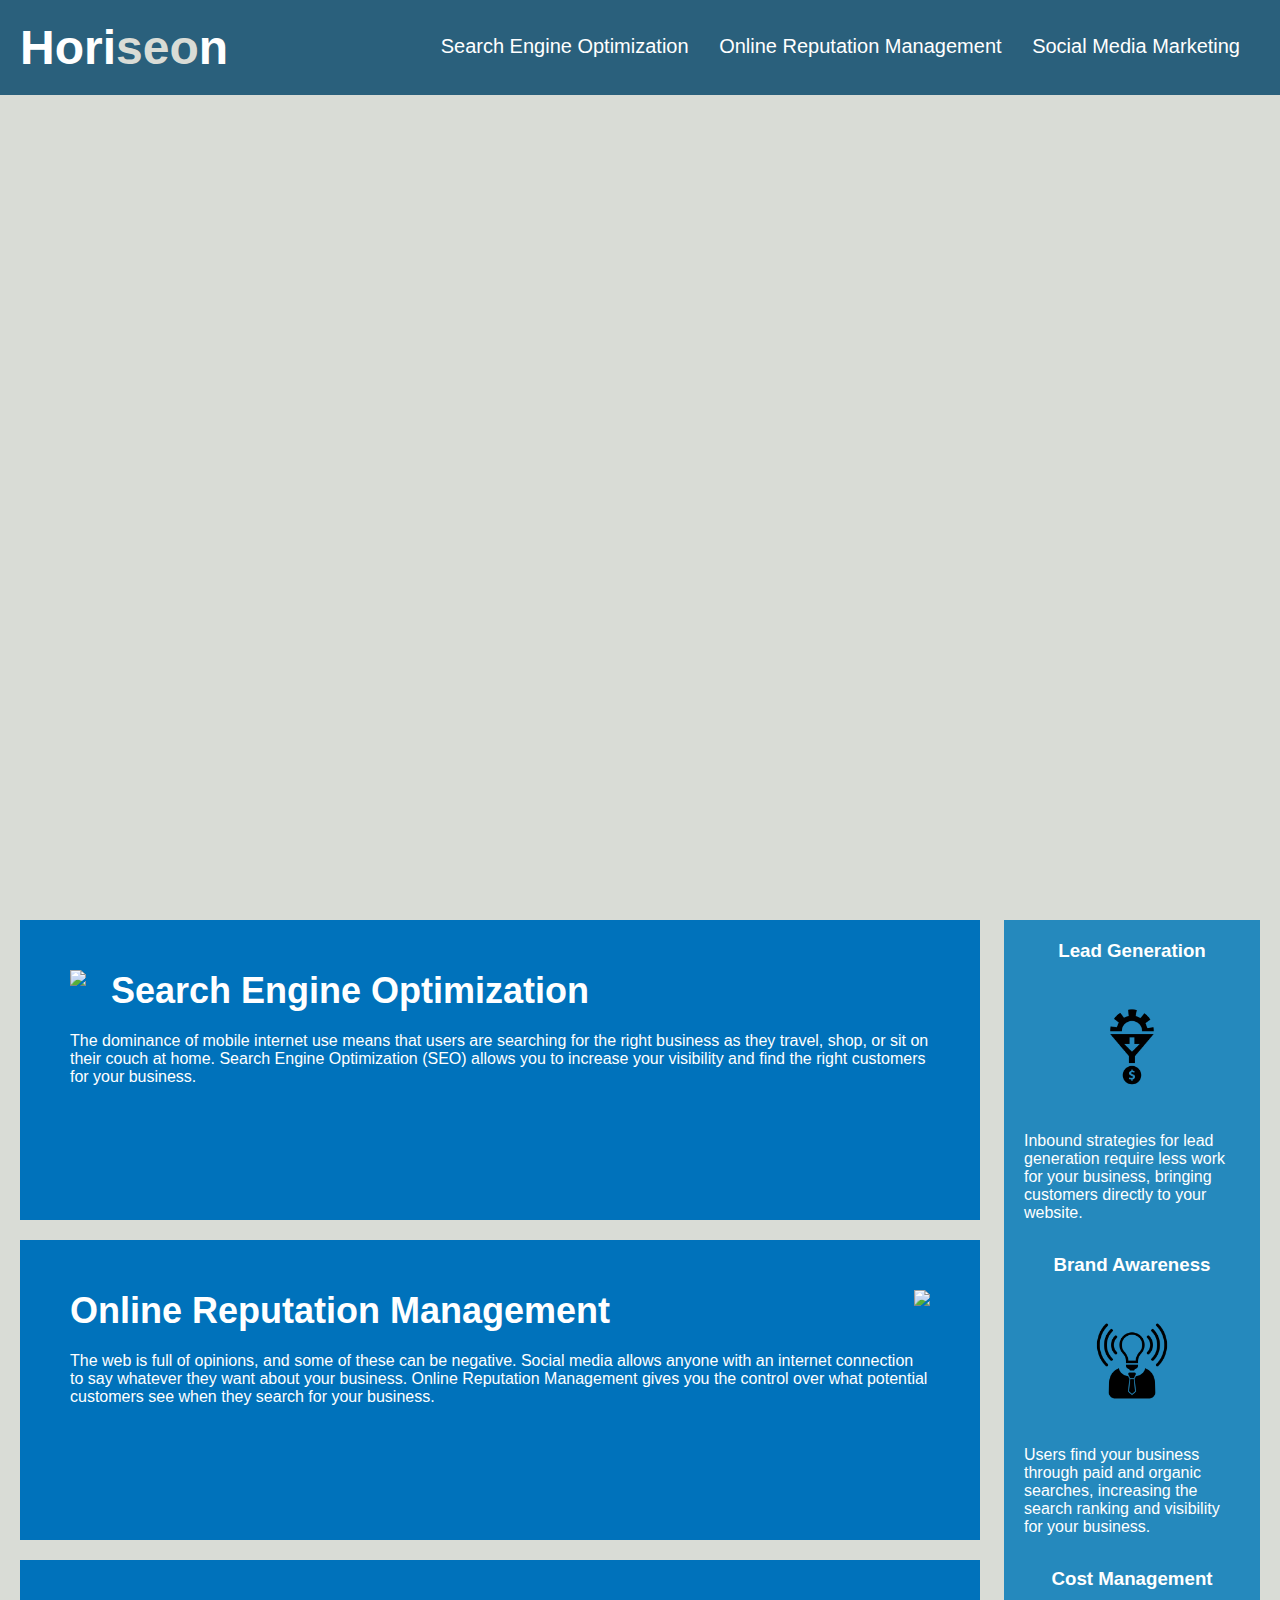
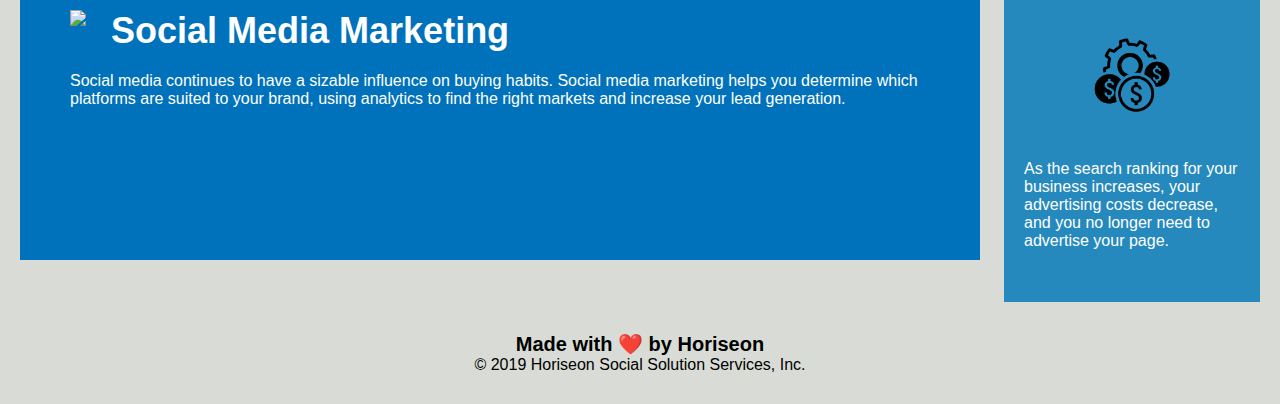
==== Develop/index.html @ a6d58b5b "Initial addition of all assets and index.html to repository" ====
<!DOCTYPE html>
<html lang="en-us">

<head>
    <meta charset="UTF-8" />
    <link rel="stylesheet" href="./assets/css/style.css">
    <title>website</title>
</head>

<body>
    <div class="header">
        <h1>Hori<span class="seo">seo</span>n</h1>
        <div>
            <ul>
                <li>
                    <a href="#search-engine-optimization">Search Engine Optimization</a>
                </li>
                <li>
                    <a href="#online-reputation-management">Online Reputation Management</a>
                </li>
                <li>
                    <a href="#social-media-marketing">Social Media Marketing</a>
                </li>
            </ul>
        </div>
    </div>
    <div class="hero"></div>
    <div class="content">
        <div class="search-engine-optimization">
            <img src="./assets/images/search-engine-optimization.jpg" class="float-left" />
            <h2>Search Engine Optimization</h2>
            <p>
                The dominance of mobile internet use means that users are searching for the right business as they travel, shop, or sit on their couch at home. Search Engine Optimization (SEO) allows you to increase your visibility and find the right customers for your business.
            </p>
        </div>
        <div id="online-reputation-management" class="online-reputation-management">
            <img src="./assets/images/online-reputation-management.jpg" class="float-right" />
            <h2>Online Reputation Management</h2>
            <p>
                The web is full of opinions, and some of these can be negative. Social media allows anyone with an internet connection to say whatever they want about your business. Online Reputation Management gives you the control over what potential customers see when they search for your business.
            </p>
        </div>
        <div id="social-media-marketing" class="social-media-marketing">
            <img src="./assets/images/social-media-marketing.jpg" class="float-left" />
            <h2>Social Media Marketing</h2>
            <p>
                Social media continues to have a sizable influence on buying habits. Social media marketing helps you determine which platforms are suited to your brand, using analytics to find the right markets and increase your lead generation.
            </p>
        </div>
    </div>
    <div class="benefits">
        <div class="benefit-lead">
            <h3>Lead Generation</h3>
            <img src="./assets/images/lead-generation.png" />
            <p>
                Inbound strategies for lead generation require less work for your business, bringing customers directly to your website.
            </p>
        </div>
        <div class="benefit-brand">
            <h3>Brand Awareness</h3>
            <img src="./assets/images/brand-awareness.png" />
            <p>
                Users find your business through paid and organic searches, increasing the search ranking and visibility for your business.
            </p>
        </div>
        <div class="benefit-cost">
            <h3>Cost Management</h3>
            <img src="./assets/images/cost-management.png" />
            <p>
                As the search ranking for your business increases, your advertising costs decrease, and you no longer need to advertise your page.
            </p>
        </div>
    </div>
    <div class="footer">
        <h2>Made with ❤️️ by Horiseon</h2>
        <p>
            &copy; 2019 Horiseon Social Solution Services, Inc.
        </p>
    </div>
</body>

</html>
---- Develop/assets/css/style.css ----
* {
    box-sizing: border-box;
    padding: 0;
    margin: 0;
}

body {
    background-color: #d9dcd6;
}

.header {
    padding: 20px;
    font-family: 'Trebuchet MS', 'Lucida Sans Unicode', 'Lucida Grande', 'Lucida Sans', Arial, sans-serif;
    background-color: #2a607c;
    color: #ffffff;
}

.header h1 {
    display: inline-block;
    font-size: 48px;
}

.header h1 .seo {
    color: #d9dcd6;
}

.header div {
    padding-top: 15px;
    margin-right: 20px;
    float: right;
    font-family: 'Gill Sans', 'Gill Sans MT', Calibri, 'Trebuchet MS', sans-serif;
    font-size: 20px;
}

.header div ul {
    list-style-type: none;
}

.header div ul li {
    display: inline-block;
    margin-left: 25px;
}

a {
    color: #ffffff;
    text-decoration: none;
}

p {
    font-size: 16px;
}

.hero {
    height: 800px;
    width: 100%;
    margin-bottom: 25px;
    background-image: url("../images/digital-marketing-meeting.jpg");
    background-size: cover;
    background-position: center;
}

.float-left {
    float: left;
    margin-right: 25px;
}

.float-right {
    float: right;
    margin-left: 25px;
}

.content {
    width: 75%;
    display: inline-block;
    margin-left: 20px;
}

.benefits {
    margin-right: 20px;
    padding: 20px;
    clear: both;
    float: right;
    width: 20%;
    height: 100%;
    font-family: 'Gill Sans', 'Gill Sans MT', Calibri, 'Trebuchet MS', sans-serif;
    background-color: #2589bd;
}

.benefit-lead {
    margin-bottom: 32px;
    color: #ffffff;
}

.benefit-brand {
    margin-bottom: 32px;
    color: #ffffff;
}

.benefit-cost {
    margin-bottom: 32px;
    color: #ffffff;
}

.benefit-lead h3 {
    margin-bottom: 10px;
    text-align: center;
}

.benefit-brand h3 {
    margin-bottom: 10px;
    text-align: center;
}

.benefit-cost h3 {
    margin-bottom: 10px;
    text-align: center;
}

.benefit-lead img {
    display: block;
    margin: 10px auto;
    max-width: 150px;
}

.benefit-brand img {
    display: block;
    margin: 10px auto;
    max-width: 150px;
}

.benefit-cost img {
    display: block;
    margin: 10px auto;
    max-width: 150px;
}

.search-engine-optimization {
    margin-bottom: 20px;
    padding: 50px;
    height: 300px;
    font-family: 'Gill Sans', 'Gill Sans MT', Calibri, 'Trebuchet MS', sans-serif;
    background-color: #0072bb;
    color: #ffffff;
}

.online-reputation-management {
    margin-bottom: 20px;
    padding: 50px;
    height: 300px;
    font-family: 'Gill Sans', 'Gill Sans MT', Calibri, 'Trebuchet MS', sans-serif;
    background-color: #0072bb;
    color: #ffffff;
}

.social-media-marketing {
    margin-bottom: 20px;
    padding: 50px;
    height: 300px;
    font-family: 'Gill Sans', 'Gill Sans MT', Calibri, 'Trebuchet MS', sans-serif;
    background-color: #0072bb;
    color: #ffffff;
}

.search-engine-optimization img {
    max-height: 200px;
}

.online-reputation-management img {
    max-height: 200px;
}

.social-media-marketing img {
    max-height: 200px;
}

.search-engine-optimization h2 {
    margin-bottom: 20px;
    font-size: 36px;
}

.online-reputation-management h2 {
    margin-bottom: 20px;
    font-size: 36px;
}

.social-media-marketing h2 {
    margin-bottom: 20px;
    font-size: 36px;
}

.footer {
    padding: 30px;
    clear: both;
    font-family: 'Trebuchet MS', 'Lucida Sans Unicode', 'Lucida Grande', 'Lucida Sans', Arial, sans-serif;
    text-align: center;
}

.footer h2 {
    font-size: 20px;
}
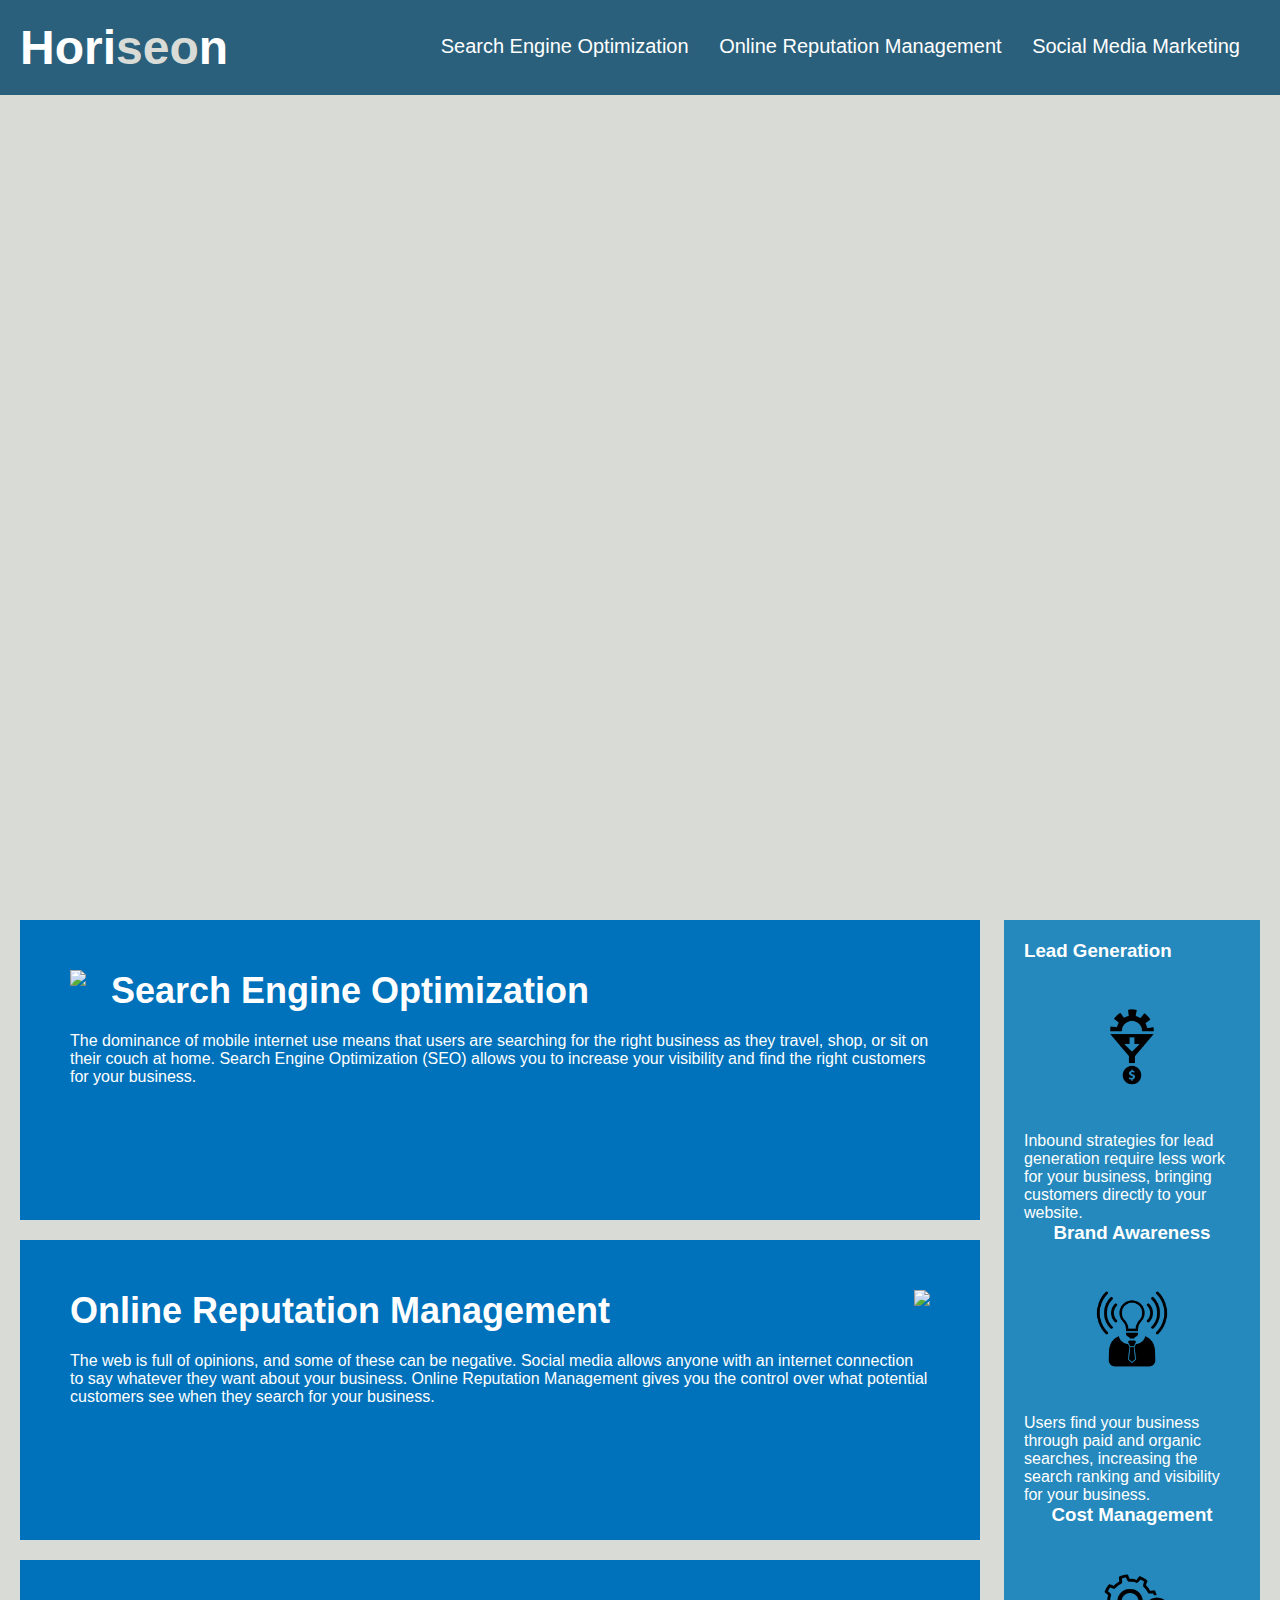
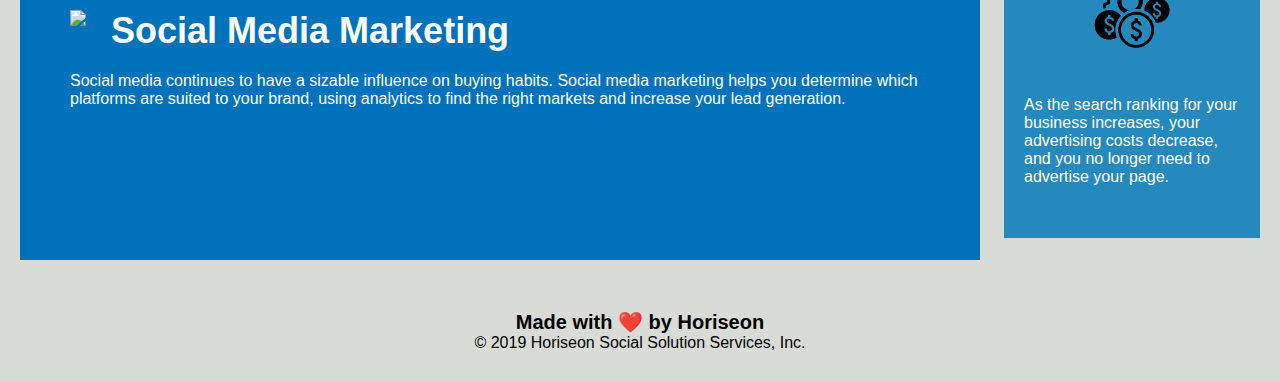
==== commit 62723f47: "all side panel 'benefits' were wrapped in a section element to allow for semantic structure in style" ====
--- a/Develop/index.html
+++ b/Develop/index.html
@@ -1,82 +1,107 @@
 <!DOCTYPE html>
 <html lang="en-us">
+  <head>
+    <meta charset="UTF-8" />
+    <link rel="stylesheet" href="./assets/css/style.css" />
+    <title>Welcome to Horiseon</title>
+  </head>
 
-<head>
-    <meta charset="UTF-8" />
-    <link rel="stylesheet" href="./assets/css/style.css">
-    <title>website</title>
-</head>
-
-<body>
+  <body>
     <div class="header">
-        <h1>Hori<span class="seo">seo</span>n</h1>
-        <div>
-            <ul>
-                <li>
-                    <a href="#search-engine-optimization">Search Engine Optimization</a>
-                </li>
-                <li>
-                    <a href="#online-reputation-management">Online Reputation Management</a>
-                </li>
-                <li>
-                    <a href="#social-media-marketing">Social Media Marketing</a>
-                </li>
-            </ul>
-        </div>
+      <h1>Hori<span class="seo">seo</span>n</h1>
+      <div>
+        <ul>
+          <li>
+            <a href="#search-engine-optimization">Search Engine Optimization</a>
+          </li>
+          <li>
+            <a href="#online-reputation-management"
+              >Online Reputation Management</a
+            >
+          </li>
+          <li>
+            <a href="#social-media-marketing">Social Media Marketing</a>
+          </li>
+        </ul>
+      </div>
     </div>
     <div class="hero"></div>
     <div class="content">
-        <div class="search-engine-optimization">
-            <img src="./assets/images/search-engine-optimization.jpg" class="float-left" />
-            <h2>Search Engine Optimization</h2>
-            <p>
-                The dominance of mobile internet use means that users are searching for the right business as they travel, shop, or sit on their couch at home. Search Engine Optimization (SEO) allows you to increase your visibility and find the right customers for your business.
-            </p>
-        </div>
-        <div id="online-reputation-management" class="online-reputation-management">
-            <img src="./assets/images/online-reputation-management.jpg" class="float-right" />
-            <h2>Online Reputation Management</h2>
-            <p>
-                The web is full of opinions, and some of these can be negative. Social media allows anyone with an internet connection to say whatever they want about your business. Online Reputation Management gives you the control over what potential customers see when they search for your business.
-            </p>
-        </div>
-        <div id="social-media-marketing" class="social-media-marketing">
-            <img src="./assets/images/social-media-marketing.jpg" class="float-left" />
-            <h2>Social Media Marketing</h2>
-            <p>
-                Social media continues to have a sizable influence on buying habits. Social media marketing helps you determine which platforms are suited to your brand, using analytics to find the right markets and increase your lead generation.
-            </p>
-        </div>
+      <div id="search-engine-optimization" class="search-engine-optimization">
+        <img
+          src="./assets/images/search-engine-optimization.jpg"
+          class="float-left"
+        />
+        <h2>Search Engine Optimization</h2>
+        <p>
+          The dominance of mobile internet use means that users are searching
+          for the right business as they travel, shop, or sit on their couch at
+          home. Search Engine Optimization (SEO) allows you to increase your
+          visibility and find the right customers for your business.
+        </p>
+      </div>
+      <div
+        id="online-reputation-management"
+        class="online-reputation-management"
+      >
+        <img
+          src="./assets/images/online-reputation-management.jpg"
+          class="float-right"
+        />
+        <h2>Online Reputation Management</h2>
+        <p>
+          The web is full of opinions, and some of these can be negative. Social
+          media allows anyone with an internet connection to say whatever they
+          want about your business. Online Reputation Management gives you the
+          control over what potential customers see when they search for your
+          business.
+        </p>
+      </div>
+      <div id="social-media-marketing" class="social-media-marketing">
+        <img
+          src="./assets/images/social-media-marketing.jpg"
+          class="float-left"
+        />
+        <h2>Social Media Marketing</h2>
+        <p>
+          Social media continues to have a sizable influence on buying habits.
+          Social media marketing helps you determine which platforms are suited
+          to your brand, using analytics to find the right markets and increase
+          your lead generation.
+        </p>
+      </div>
     </div>
     <div class="benefits">
+      <section class="side-panel">
         <div class="benefit-lead">
-            <h3>Lead Generation</h3>
-            <img src="./assets/images/lead-generation.png" />
-            <p>
-                Inbound strategies for lead generation require less work for your business, bringing customers directly to your website.
-            </p>
+          <h3>Lead Generation</h3>
+          <img src="./assets/images/lead-generation.png" />
+          <p>
+            Inbound strategies for lead generation require less work for your
+            business, bringing customers directly to your website.
+          </p>
         </div>
         <div class="benefit-brand">
-            <h3>Brand Awareness</h3>
-            <img src="./assets/images/brand-awareness.png" />
-            <p>
-                Users find your business through paid and organic searches, increasing the search ranking and visibility for your business.
-            </p>
+          <h3>Brand Awareness</h3>
+          <img src="./assets/images/brand-awareness.png" />
+          <p>
+            Users find your business through paid and organic searches,
+            increasing the search ranking and visibility for your business.
+          </p>
         </div>
         <div class="benefit-cost">
-            <h3>Cost Management</h3>
-            <img src="./assets/images/cost-management.png" />
-            <p>
-                As the search ranking for your business increases, your advertising costs decrease, and you no longer need to advertise your page.
-            </p>
+          <h3>Cost Management</h3>
+          <img src="./assets/images/cost-management.png" />
+          <p>
+            As the search ranking for your business increases, your advertising
+            costs decrease, and you no longer need to advertise your page.
+          </p>
         </div>
+      </section>
     </div>
     <div class="footer">
-        <h2>Made with ❤️️ by Horiseon</h2>
-        <p>
-            &copy; 2019 Horiseon Social Solution Services, Inc.
-        </p>
+      <h2>Made with ❤️️ by Horiseon</h2>
+      <p>&copy; 2019 Horiseon Social Solution Services, Inc.</p>
     </div>
-</body>
-
+  </body>
 </html>
--- a/Develop/assets/css/style.css
+++ b/Develop/assets/css/style.css
@@ -1,200 +1,195 @@
 * {
-    box-sizing: border-box;
-    padding: 0;
-    margin: 0;
+  box-sizing: border-box;
+  padding: 0;
+  margin: 0;
 }
 
 body {
-    background-color: #d9dcd6;
+  background-color: #d9dcd6;
 }
 
 .header {
-    padding: 20px;
-    font-family: 'Trebuchet MS', 'Lucida Sans Unicode', 'Lucida Grande', 'Lucida Sans', Arial, sans-serif;
-    background-color: #2a607c;
-    color: #ffffff;
+  padding: 20px;
+  font-family: "Trebuchet MS", "Lucida Sans Unicode", "Lucida Grande",
+    "Lucida Sans", Arial, sans-serif;
+  background-color: #2a607c;
+  color: #ffffff;
 }
 
 .header h1 {
-    display: inline-block;
-    font-size: 48px;
+  display: inline-block;
+  font-size: 48px;
 }
 
 .header h1 .seo {
-    color: #d9dcd6;
+  color: #d9dcd6;
 }
 
 .header div {
-    padding-top: 15px;
-    margin-right: 20px;
-    float: right;
-    font-family: 'Gill Sans', 'Gill Sans MT', Calibri, 'Trebuchet MS', sans-serif;
-    font-size: 20px;
+  padding-top: 15px;
+  margin-right: 20px;
+  float: right;
+  font-family: "Gill Sans", "Gill Sans MT", Calibri, "Trebuchet MS", sans-serif;
+  font-size: 20px;
 }
 
 .header div ul {
-    list-style-type: none;
+  list-style-type: none;
 }
 
 .header div ul li {
-    display: inline-block;
-    margin-left: 25px;
+  display: inline-block;
+  margin-left: 25px;
 }
 
 a {
-    color: #ffffff;
-    text-decoration: none;
+  color: #ffffff;
+  text-decoration: none;
 }
 
 p {
-    font-size: 16px;
+  font-size: 16px;
 }
 
 .hero {
-    height: 800px;
-    width: 100%;
-    margin-bottom: 25px;
-    background-image: url("../images/digital-marketing-meeting.jpg");
-    background-size: cover;
-    background-position: center;
+  height: 800px;
+  width: 100%;
+  margin-bottom: 25px;
+  background-image: url("../images/digital-marketing-meeting.jpg");
+  background-size: cover;
+  background-position: center;
 }
 
 .float-left {
-    float: left;
-    margin-right: 25px;
+  float: left;
+  margin-right: 25px;
 }
 
 .float-right {
-    float: right;
-    margin-left: 25px;
+  float: right;
+  margin-left: 25px;
 }
 
 .content {
-    width: 75%;
-    display: inline-block;
-    margin-left: 20px;
+  width: 75%;
+  display: inline-block;
+  margin-left: 20px;
 }
 
 .benefits {
-    margin-right: 20px;
-    padding: 20px;
-    clear: both;
-    float: right;
-    width: 20%;
-    height: 100%;
-    font-family: 'Gill Sans', 'Gill Sans MT', Calibri, 'Trebuchet MS', sans-serif;
-    background-color: #2589bd;
+  margin-right: 20px;
+  padding: 20px;
+  clear: both;
+  float: right;
+  width: 20%;
+  height: 100%;
+  font-family: "Gill Sans", "Gill Sans MT", Calibri, "Trebuchet MS", sans-serif;
+  background-color: #2589bd;
 }
 
-.benefit-lead {
-    margin-bottom: 32px;
-    color: #ffffff;
+.side-panel {
+  margin-bottom: 32px;
+  color: white;
 }
 
-.benefit-brand {
-    margin-bottom: 32px;
-    color: #ffffff;
-}
 
-.benefit-cost {
-    margin-bottom: 32px;
-    color: #ffffff;
 }
 
 .benefit-lead h3 {
-    margin-bottom: 10px;
-    text-align: center;
+  margin-bottom: 10px;
+  text-align: center;
 }
 
 .benefit-brand h3 {
-    margin-bottom: 10px;
-    text-align: center;
+  margin-bottom: 10px;
+  text-align: center;
 }
 
 .benefit-cost h3 {
-    margin-bottom: 10px;
-    text-align: center;
+  margin-bottom: 10px;
+  text-align: center;
 }
 
 .benefit-lead img {
-    display: block;
-    margin: 10px auto;
-    max-width: 150px;
+  display: block;
+  margin: 10px auto;
+  max-width: 150px;
 }
 
 .benefit-brand img {
-    display: block;
-    margin: 10px auto;
-    max-width: 150px;
+  display: block;
+  margin: 10px auto;
+  max-width: 150px;
 }
 
 .benefit-cost img {
-    display: block;
-    margin: 10px auto;
-    max-width: 150px;
+  display: block;
+  margin: 10px auto;
+  max-width: 150px;
 }
 
 .search-engine-optimization {
-    margin-bottom: 20px;
-    padding: 50px;
-    height: 300px;
-    font-family: 'Gill Sans', 'Gill Sans MT', Calibri, 'Trebuchet MS', sans-serif;
-    background-color: #0072bb;
-    color: #ffffff;
+  margin-bottom: 20px;
+  padding: 50px;
+  height: 300px;
+  font-family: "Gill Sans", "Gill Sans MT", Calibri, "Trebuchet MS", sans-serif;
+  background-color: #0072bb;
+  color: #ffffff;
 }
 
 .online-reputation-management {
-    margin-bottom: 20px;
-    padding: 50px;
-    height: 300px;
-    font-family: 'Gill Sans', 'Gill Sans MT', Calibri, 'Trebuchet MS', sans-serif;
-    background-color: #0072bb;
-    color: #ffffff;
+  margin-bottom: 20px;
+  padding: 50px;
+  height: 300px;
+  font-family: "Gill Sans", "Gill Sans MT", Calibri, "Trebuchet MS", sans-serif;
+  background-color: #0072bb;
+  color: #ffffff;
 }
 
 .social-media-marketing {
-    margin-bottom: 20px;
-    padding: 50px;
-    height: 300px;
-    font-family: 'Gill Sans', 'Gill Sans MT', Calibri, 'Trebuchet MS', sans-serif;
-    background-color: #0072bb;
-    color: #ffffff;
+  margin-bottom: 20px;
+  padding: 50px;
+  height: 300px;
+  font-family: "Gill Sans", "Gill Sans MT", Calibri, "Trebuchet MS", sans-serif;
+  background-color: #0072bb;
+  color: #ffffff;
 }
 
 .search-engine-optimization img {
-    max-height: 200px;
+  max-height: 200px;
 }
 
 .online-reputation-management img {
-    max-height: 200px;
+  max-height: 200px;
 }
 
 .social-media-marketing img {
-    max-height: 200px;
+  max-height: 200px;
 }
 
 .search-engine-optimization h2 {
-    margin-bottom: 20px;
-    font-size: 36px;
+  margin-bottom: 20px;
+  font-size: 36px;
 }
 
 .online-reputation-management h2 {
-    margin-bottom: 20px;
-    font-size: 36px;
+  margin-bottom: 20px;
+  font-size: 36px;
 }
 
 .social-media-marketing h2 {
-    margin-bottom: 20px;
-    font-size: 36px;
+  margin-bottom: 20px;
+  font-size: 36px;
 }
 
 .footer {
-    padding: 30px;
-    clear: both;
-    font-family: 'Trebuchet MS', 'Lucida Sans Unicode', 'Lucida Grande', 'Lucida Sans', Arial, sans-serif;
-    text-align: center;
+  padding: 30px;
+  clear: both;
+  font-family: "Trebuchet MS", "Lucida Sans Unicode", "Lucida Grande",
+    "Lucida Sans", Arial, sans-serif;
+  text-align: center;
 }
 
 .footer h2 {
-    font-size: 20px;
+  font-size: 20px;
 }
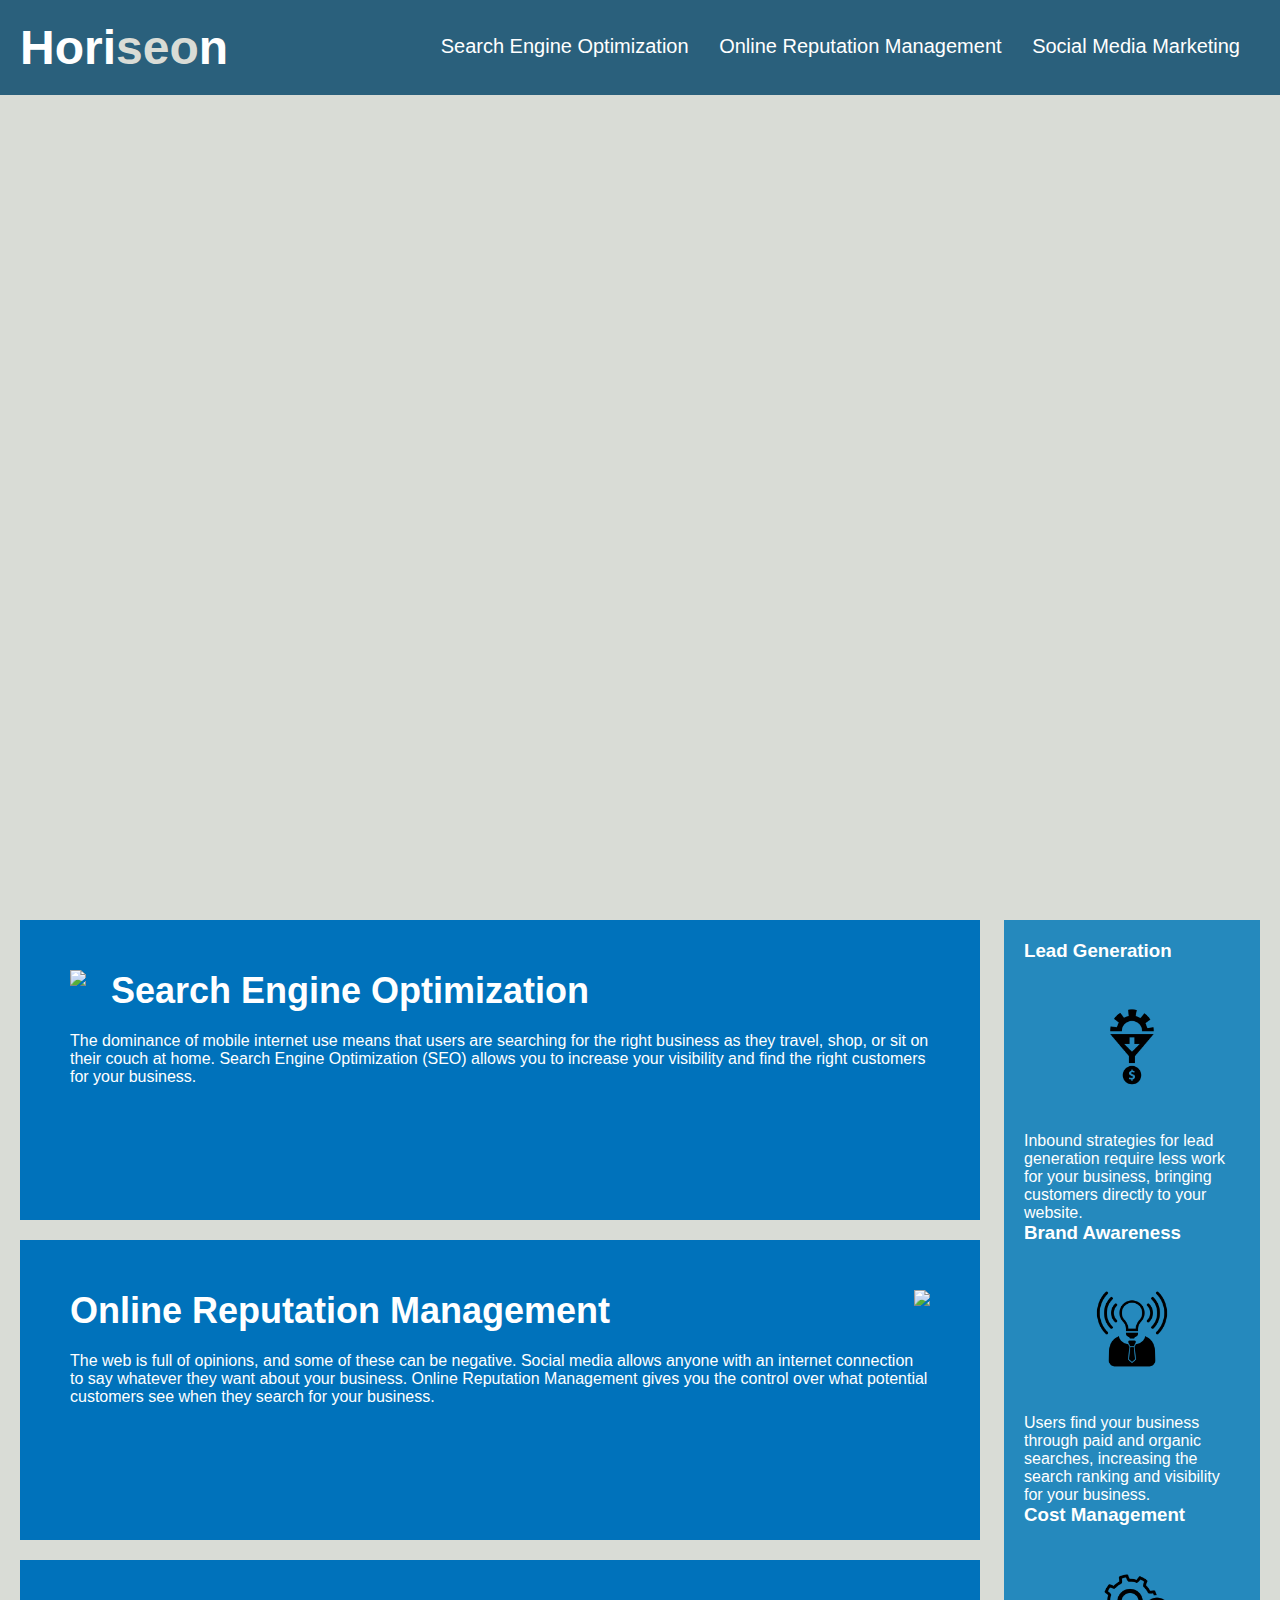
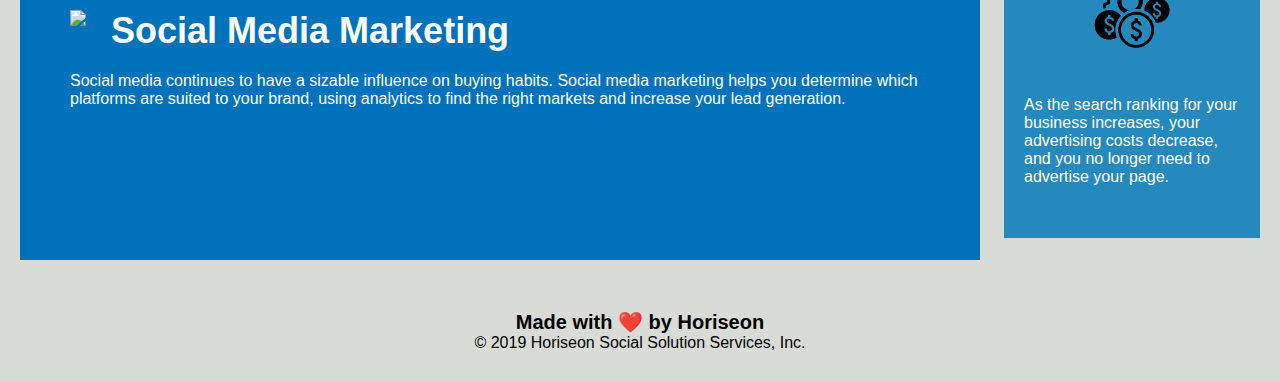
==== commit d22d9b40: "Added new class to img tags in order to consolidate styles and provide semantic structure." ====
--- a/Develop/index.html
+++ b/Develop/index.html
@@ -75,7 +75,10 @@
       <section class="side-panel">
         <div class="benefit-lead">
           <h3>Lead Generation</h3>
-          <img src="./assets/images/lead-generation.png" />
+          <img
+            class="side-panel-image"
+            src="./assets/images/lead-generation.png"
+          />
           <p>
             Inbound strategies for lead generation require less work for your
             business, bringing customers directly to your website.
@@ -83,7 +86,10 @@
         </div>
         <div class="benefit-brand">
           <h3>Brand Awareness</h3>
-          <img src="./assets/images/brand-awareness.png" />
+          <img
+            class="side-panel-image"
+            src="./assets/images/brand-awareness.png"
+          />
           <p>
             Users find your business through paid and organic searches,
             increasing the search ranking and visibility for your business.
@@ -91,7 +97,10 @@
         </div>
         <div class="benefit-cost">
           <h3>Cost Management</h3>
-          <img src="./assets/images/cost-management.png" />
+          <img
+            class="side-panel-image"
+            src="./assets/images/cost-management.png"
+          />
           <p>
             As the search ranking for your business increases, your advertising
             costs decrease, and you no longer need to advertise your page.
--- a/Develop/assets/css/style.css
+++ b/Develop/assets/css/style.css
@@ -92,37 +92,12 @@
   color: white;
 }
 
-
-}
-
-.benefit-lead h3 {
+.benefit-brand.benefit-cost.benefit-lead {
   margin-bottom: 10px;
   text-align: center;
 }
 
-.benefit-brand h3 {
-  margin-bottom: 10px;
-  text-align: center;
-}
-
-.benefit-cost h3 {
-  margin-bottom: 10px;
-  text-align: center;
-}
-
-.benefit-lead img {
-  display: block;
-  margin: 10px auto;
-  max-width: 150px;
-}
-
-.benefit-brand img {
-  display: block;
-  margin: 10px auto;
-  max-width: 150px;
-}
-
-.benefit-cost img {
+.side-panel-image {
   display: block;
   margin: 10px auto;
   max-width: 150px;
